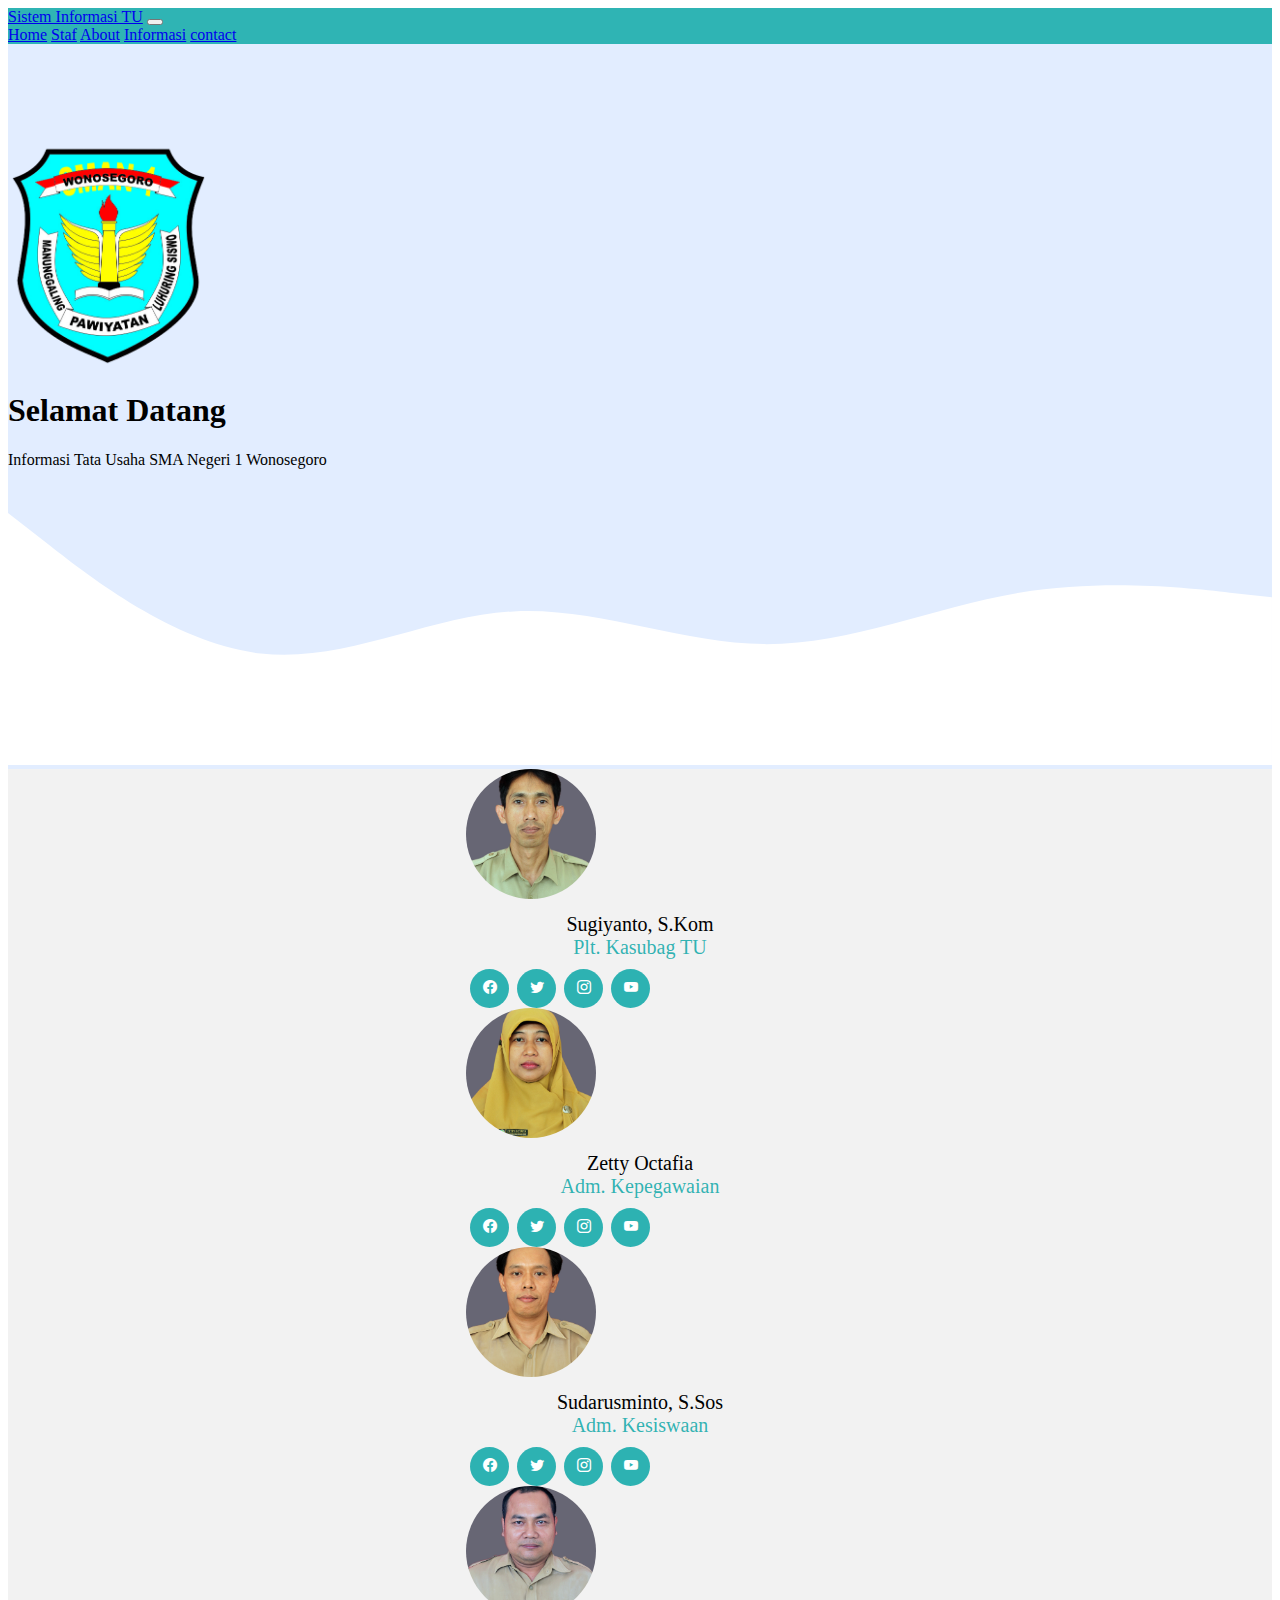
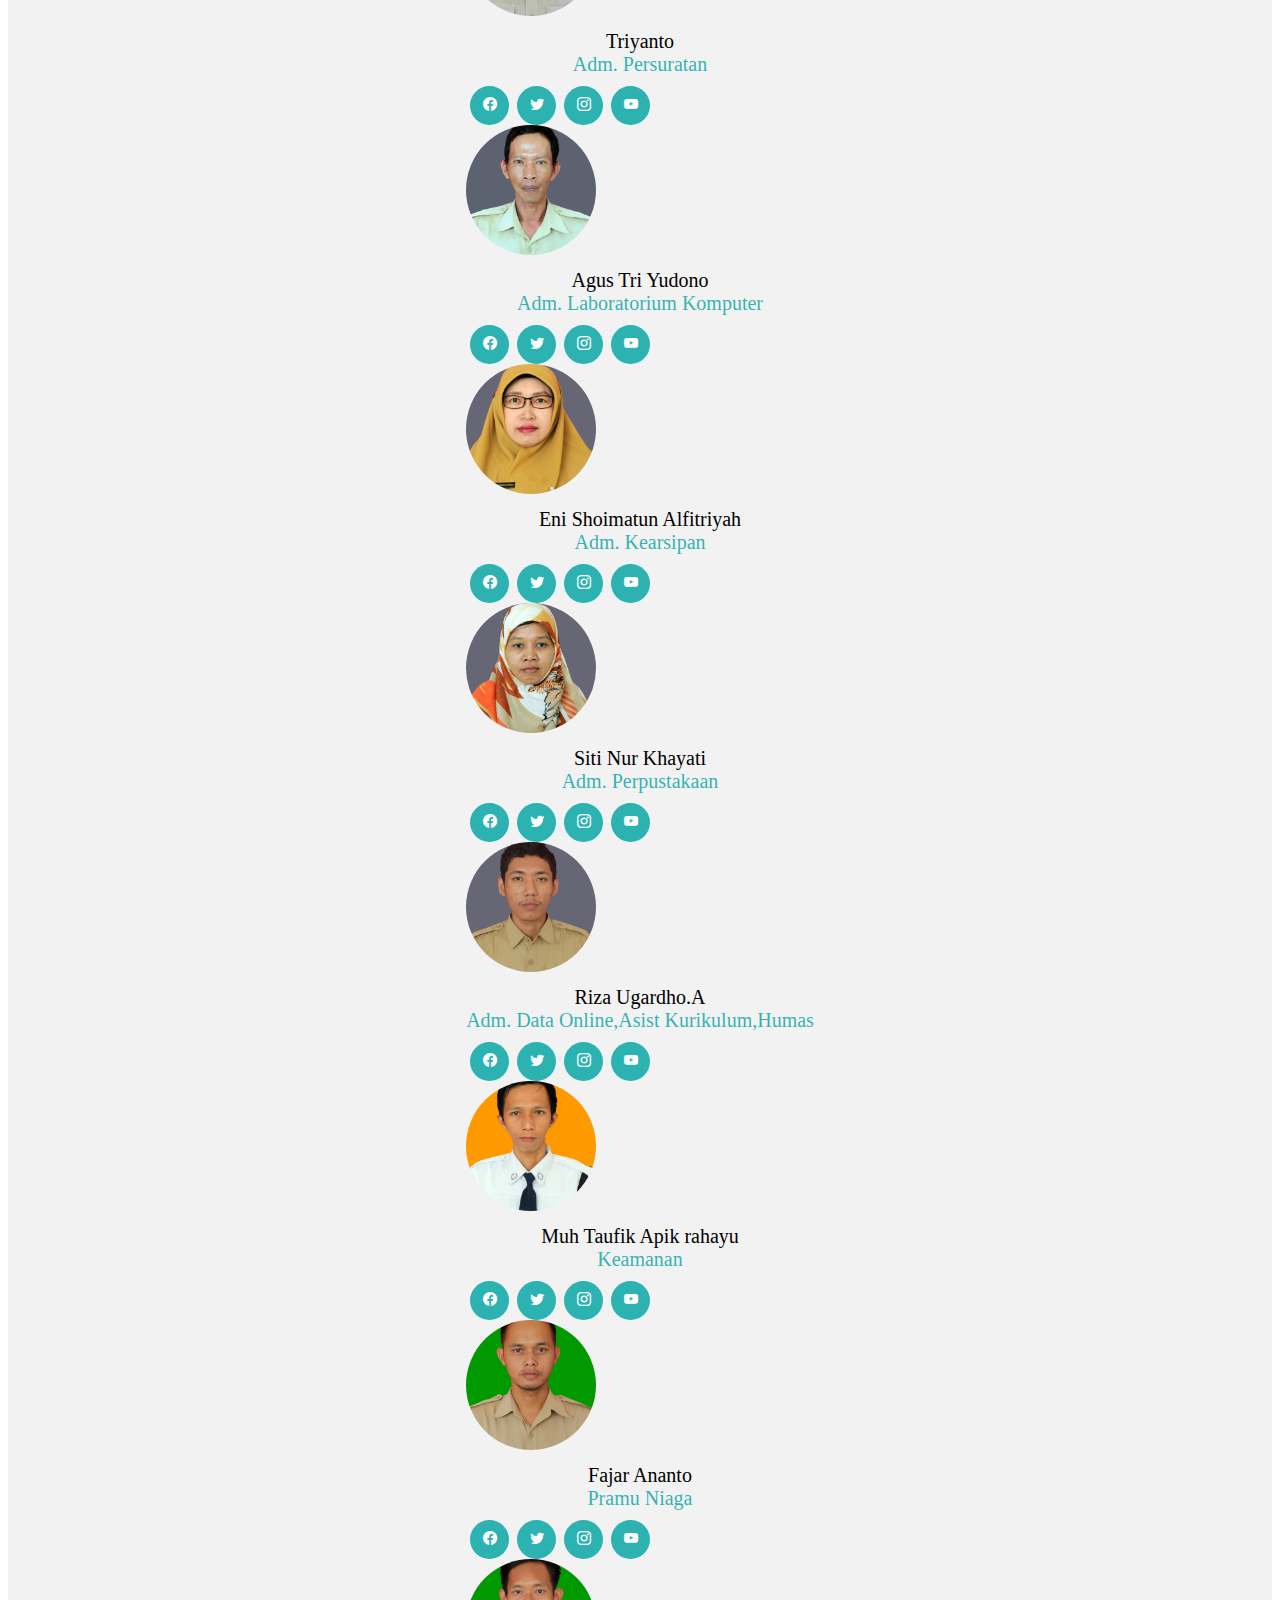
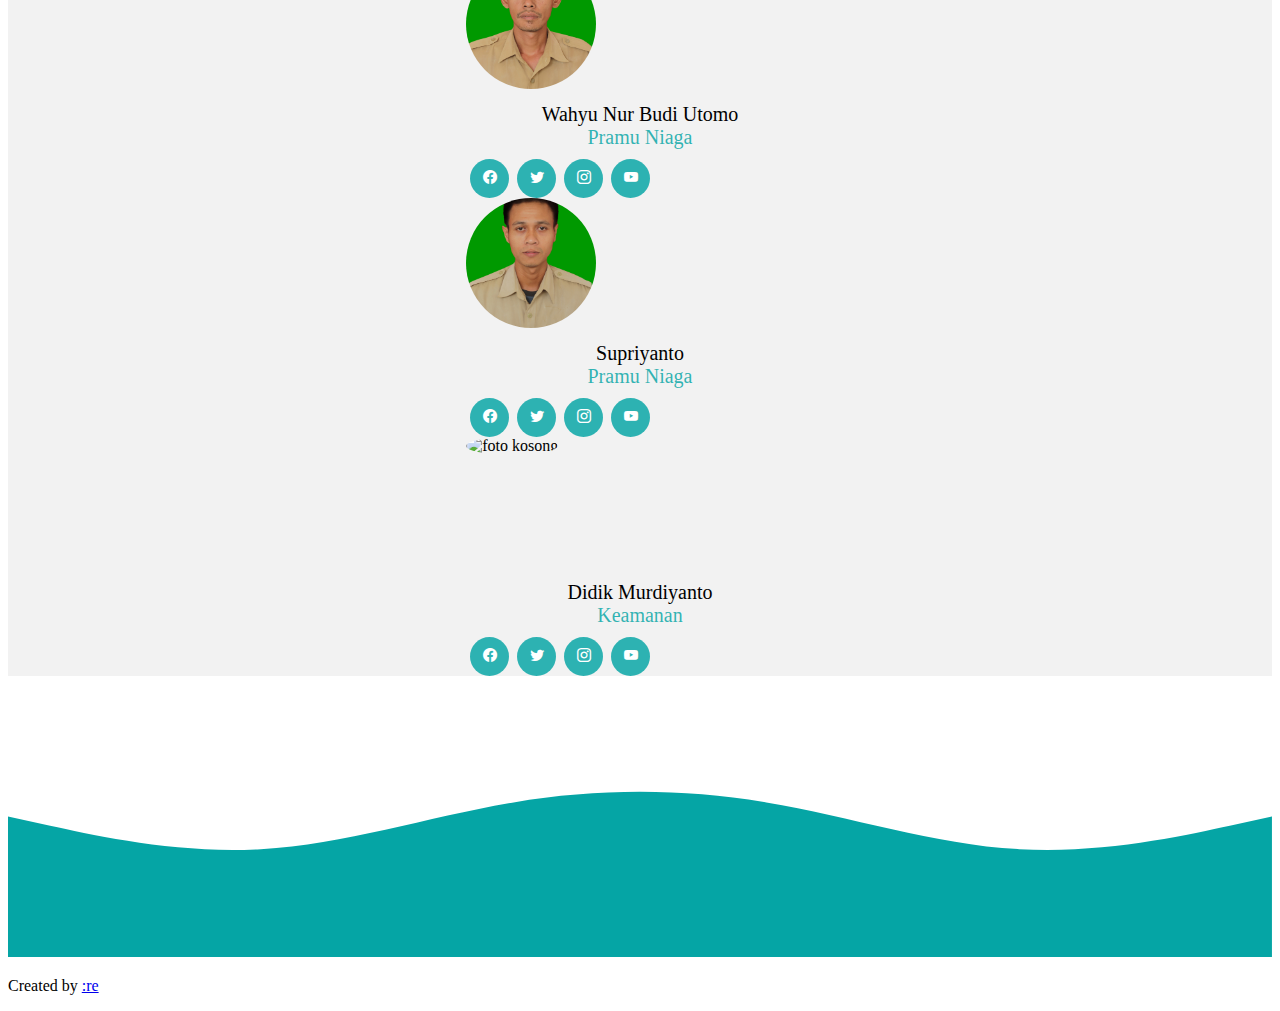
==== staff.html @ 58297046 "first commit" ====
<!DOCTYPE html>
<html lang="en">
  <head>
    <!-- Required meta tags -->
    <meta charset="utf-8" />
    <meta name="viewport" content="width=device-width, initial-scale=1" />

    <!-- Bootstrap CSS -->
    <link href="https://cdn.jsdelivr.net/npm/bootstrap@5.1.3/dist/css/bootstrap.min.css" rel="stylesheet" integrity="sha384-1BmE4kWBq78iYhFldvKuhfTAU6auU8tT94WrHftjDbrCEXSU1oBoqyl2QvZ6jIW3" crossorigin="anonymous" />

    <!-- CSS Nya BOS -->
    <link rel="stylesheet" href="staff.css" />

    <title>Tata Usaha SMANSAWO</title>
  </head>
  <body id="staff">
    <!-- navbar -->
    <nav class="navbar navbar-expand-lg navbar-dark shadow fixed-top" style="background-color: rgba(5, 165, 165, 0.83)">
      <div class="container">
        <a class="navbar-brand" href="index.html">Sistem Informasi TU</a>
        <button class="navbar-toggler" type="button" data-bs-toggle="collapse" data-bs-target="#navbarNavAltMarkup" aria-controls="navbarNavAltMarkup" aria-expanded="false" aria-label="Toggle navigation">
          <span class="navbar-toggler-icon"></span>
        </button>
        <div class="collapse navbar-collapse" id="navbarNavAltMarkup">
          <div class="navbar-nav ms-auto">
            <a class="nav-link active" aria-current="page" href="index.html">Home</a>
            <a class="nav-link" href="#">Staf</a>
            <a class="nav-link" href="#about">About</a>
            <a class="nav-link" href="#informasi">Informasi</a>
            <a class="nav-link" href="#contact">contact</a>
          </div>
        </div>
      </div>
    </nav>
    <!-- akhir navbar -->

    <!-- jumbotron -->
    <section class="jumbotron text-center">
      <img src="img/LOGO_SMA.png" alt="SMANSAWO" width="200" />
      <h1 class="display-4">Selamat Datang</h1>
      <p class="lead">Informasi Tata Usaha SMA Negeri 1 Wonosegoro</p>
      <svg xmlns="http://www.w3.org/2000/svg" viewBox="0 0 1440 320">
        <path
          fill="#ffffff"
          fill-opacity="1"
          d="M0,32L48,69.3C96,107,192,181,288,192C384,203,480,149,576,144C672,139,768,181,864,181.3C960,181,1056,139,1152,122.7C1248,107,1344,117,1392,122.7L1440,128L1440,320L1392,320C1344,320,1248,320,1152,320C1056,320,960,320,864,320C768,320,672,320,576,320C480,320,384,320,288,320C192,320,96,320,48,320L0,320Z"
        ></path>
      </svg>
    </section>
    <!-- akhir jumbotron -->

    <!-- user staff card -->

    <div class="container">
      <div class="main-card">
        <div class="cards">
          <div class="card">
            <div class="content">
              <div class="img">
                <img src="img/staff/ktu.jpg" alt="ktu" />
              </div>
              <div class="details">
                <div class="name">Sugiyanto, S.Kom</div>
                <div class="job">Plt. Kasubag TU</div>
              </div>
              <div class="media-icons">
                <a href="#"><i class="bi bi-facebook"></i> </a>
                <a href="#"><i class="bi bi-twitter"></i> </a>
                <a href="#"><i class="bi bi-instagram"></i> </a>
                <a href="#"><i class="bi bi-youtube"></i> </a>
              </div>
            </div>
          </div>
          <div class="card">
            <div class="content">
              <div class="img">
                <img src="img/staff/kepegawaian.jpg" alt="kepegawaian" />
              </div>
              <div class="details">
                <div class="name">Zetty Octafia</div>
                <div class="job">Adm. Kepegawaian</div>
              </div>
              <div class="media-icons">
                <a href="#"><i class="bi bi-facebook"></i> </a>
                <a href="#"><i class="bi bi-twitter"></i> </a>
                <a href="#"><i class="bi bi-instagram"></i> </a>
                <a href="#"><i class="bi bi-youtube"></i> </a>
              </div>
            </div>
          </div>
          <div class="card">
            <div class="content">
              <div class="img">
                <img src="img/staff/kesiswaan.jpg" alt="kesiswaan" />
              </div>
              <div class="details">
                <div class="name">Sudarusminto, S.Sos</div>
                <div class="job">Adm. Kesiswaan</div>
              </div>
              <div class="media-icons">
                <a href="#"><i class="bi bi-facebook"></i> </a>
                <a href="#"><i class="bi bi-twitter"></i> </a>
                <a href="#"><i class="bi bi-instagram"></i> </a>
                <a href="#"><i class="bi bi-youtube"></i> </a>
              </div>
            </div>
          </div>
          <div class="card">
            <div class="content">
              <div class="img">
                <img src="img/staff/persuratan.jpg" alt="persuratan" />
              </div>
              <div class="details">
                <div class="name">Triyanto</div>
                <div class="job">Adm. Persuratan</div>
              </div>
              <div class="media-icons">
                <a href="#"><i class="bi bi-facebook"></i> </a>
                <a href="#"><i class="bi bi-twitter"></i> </a>
                <a href="#"><i class="bi bi-instagram"></i> </a>
                <a href="#"><i class="bi bi-youtube"></i> </a>
              </div>
            </div>
          </div>
          <div class="card">
            <div class="content">
              <div class="img">
                <img src="img/staff/lab kom.jpg" alt="labkom" />
              </div>
              <div class="details">
                <div class="name">Agus Tri Yudono</div>
                <div class="job">Adm. Laboratorium Komputer</div>
              </div>
              <div class="media-icons">
                <a href="#"><i class="bi bi-facebook"></i> </a>
                <a href="#"><i class="bi bi-twitter"></i> </a>
                <a href="#"><i class="bi bi-instagram"></i> </a>
                <a href="#"><i class="bi bi-youtube"></i> </a>
              </div>
            </div>
          </div>
          <div class="card">
            <div class="content">
              <div class="img">
                <img src="img/staff/kearsipan.jpg" alt="kearsipan" />
              </div>
              <div class="details">
                <div class="name">Eni Shoimatun Alfitriyah</div>
                <div class="job">Adm. Kearsipan</div>
              </div>
              <div class="media-icons">
                <a href="#"><i class="bi bi-facebook"></i> </a>
                <a href="#"><i class="bi bi-twitter"></i> </a>
                <a href="#"><i class="bi bi-instagram"></i> </a>
                <a href="#"><i class="bi bi-youtube"></i> </a>
              </div>
            </div>
          </div>
          <div class="card">
            <div class="content">
              <div class="img">
                <img src="img/staff/perpus.jpg" alt="perpustakaan" />
              </div>
              <div class="details">
                <div class="name">Siti Nur Khayati</div>
                <div class="job">Adm. Perpustakaan</div>
              </div>
              <div class="media-icons">
                <a href="#"><i class="bi bi-facebook"></i> </a>
                <a href="#"><i class="bi bi-twitter"></i> </a>
                <a href="#"><i class="bi bi-instagram"></i> </a>
                <a href="#"><i class="bi bi-youtube"></i> </a>
              </div>
            </div>
          </div>
          <div class="card">
            <div class="content">
              <div class="img">
                <img src="img/staff/16.jpg" alt="datonkur" />
              </div>
              <div class="details">
                <div class="name">Riza Ugardho.A</div>
                <div class="job">Adm. Data Online,Asist Kurikulum,Humas</div>
              </div>
              <div class="media-icons">
                <a href="#"><i class="bi bi-facebook"></i> </a>
                <a href="#"><i class="bi bi-twitter"></i> </a>
                <a href="#"><i class="bi bi-instagram"></i> </a>
                <a href="#"><i class="bi bi-youtube"></i> </a>
              </div>
            </div>
          </div>
          <div class="card">
            <div class="content">
              <div class="img">
                <img src="img/staff/keamanan.jpg" alt="keamanan" />
              </div>
              <div class="details">
                <div class="name">Muh Taufik Apik rahayu</div>
                <div class="job">Keamanan</div>
              </div>
              <div class="media-icons">
                <a href="#"><i class="bi bi-facebook"></i> </a>
                <a href="#"><i class="bi bi-twitter"></i> </a>
                <a href="#"><i class="bi bi-instagram"></i> </a>
                <a href="#"><i class="bi bi-youtube"></i> </a>
              </div>
            </div>
          </div>
          <div class="card">
            <div class="content">
              <div class="img">
                <img src="img/staff/kebersihan.jpg" alt="kepegawaian" />
              </div>
              <div class="details">
                <div class="name">Fajar Ananto</div>
                <div class="job">Pramu Niaga</div>
              </div>
              <div class="media-icons">
                <a href="#"><i class="bi bi-facebook"></i> </a>
                <a href="#"><i class="bi bi-twitter"></i> </a>
                <a href="#"><i class="bi bi-instagram"></i> </a>
                <a href="#"><i class="bi bi-youtube"></i> </a>
              </div>
            </div>
          </div>
          <div class="card">
            <div class="content">
              <div class="img">
                <img src="img/staff/kebersihan1.jpg" alt="kepegawaian" />
              </div>
              <div class="details">
                <div class="name">Wahyu Nur Budi Utomo</div>
                <div class="job">Pramu Niaga</div>
              </div>
              <div class="media-icons">
                <a href="#"><i class="bi bi-facebook"></i> </a>
                <a href="#"><i class="bi bi-twitter"></i> </a>
                <a href="#"><i class="bi bi-instagram"></i> </a>
                <a href="#"><i class="bi bi-youtube"></i> </a>
              </div>
            </div>
          </div>
          <div class="card">
            <div class="content">
              <div class="img">
                <img src="img/staff/kebersihan2.jpg" alt="kepegawaian" />
              </div>
              <div class="details">
                <div class="name">Supriyanto</div>
                <div class="job">Pramu Niaga</div>
              </div>
              <div class="media-icons">
                <a href="#"><i class="bi bi-facebook"></i> </a>
                <a href="#"><i class="bi bi-twitter"></i> </a>
                <a href="#"><i class="bi bi-instagram"></i> </a>
                <a href="#"><i class="bi bi-youtube"></i> </a>
              </div>
            </div>
          </div>
          <div class="card">
            <div class="content">
              <div class="img">
                <img src="" alt="foto kosong" />
              </div>
              <div class="details">
                <div class="name">Didik Murdiyanto</div>
                <div class="job">Keamanan</div>
              </div>
              <div class="media-icons">
                <a href="#"><i class="bi bi-facebook"></i> </a>
                <a href="#"><i class="bi bi-twitter"></i> </a>
                <a href="#"><i class="bi bi-instagram"></i> </a>
                <a href="#"><i class="bi bi-youtube"></i> </a>
              </div>
            </div>
          </div>
        </div>
      </div>
    </div>

    <!-- akhir user staff card -->

    <!-- footer -->
    <footer class="text-black-50 text-center">
      <svg xmlns="http://www.w3.org/2000/svg" viewBox="0 0 1440 320">
        <path
          fill="#05a5a5"
          fill-opacity="1"
          d="M0,160L48,170.7C96,181,192,203,288,197.3C384,192,480,160,576,144C672,128,768,128,864,144C960,160,1056,192,1152,197.3C1248,203,1344,181,1392,170.7L1440,160L1440,320L1392,320C1344,320,1248,320,1152,320C1056,320,960,320,864,320C768,320,672,320,576,320C480,320,384,320,288,320C192,320,96,320,48,320L0,320Z"
        ></path>
      </svg>
      <p>Created by <a href="https://www.instagram.com/ugardho_" class="text-black-50 fw-bold">:re</a></p>
    </footer>
    <!-- akhir footer -->

    <script src="https://cdn.jsdelivr.net/npm/bootstrap@5.1.3/dist/js/bootstrap.bundle.min.js" integrity="sha384-ka7Sk0Gln4gmtz2MlQnikT1wXgYsOg+OMhuP+IlRH9sENBO0LRn5q+8nbTov4+1p" crossorigin="anonymous"></script>
  </body>
</html>
---- staff.css ----
@import url("https://cdn.jsdelivr.net/npm/bootstrap-icons@1.8.1/font/bootstrap-icons.css");

.jumbotron {
  padding-top: 6rem;
  background-color: #e2edff;
}
.cards .card .content .img {
  height: 130px;
  width: 130px;
  margin-bottom: 14px;
}
.card .content .details {
  display: flex;
  flex-direction: column;
  justify-content: center;
  align-items: center;
  text-align: center;
}
.cards .card .content .img img {
  height: 100%;
  width: 100%;
  object-fit: cover;
  border-radius: 50%;
}
.card .content .details .name {
  font-size: 20px;
  font-weight: 500;
}
.card .content .details .job {
  font-size: 20px;
  color: rgba(5, 165, 165, 0.83);
}
.card .content .media-icons {
  display: flex;
  margin-top: 10px;
}
.card .content .media-icons a {
  height: 35px;
  width: 35px;
  color: #ffff;
  background: rgba(5, 165, 165, 0.83);
  margin: 0 4px;
  border-radius: 50%;
  text-align: center;
  line-height: 33px;
  font-size: 14px;
  border: 2px solid transparent;
  transition: all 0.4s ease;
}

.card .content .media-icons a:hover {
  border-color: rgba(5, 165, 165, 0.83);
  color: rgba(5, 165, 165, 0.83);
  background: #ffff;
}
.main-card {
  display: flex;
  align-items: center;
  justify-content: center;
  background: #f2f2f2;
}
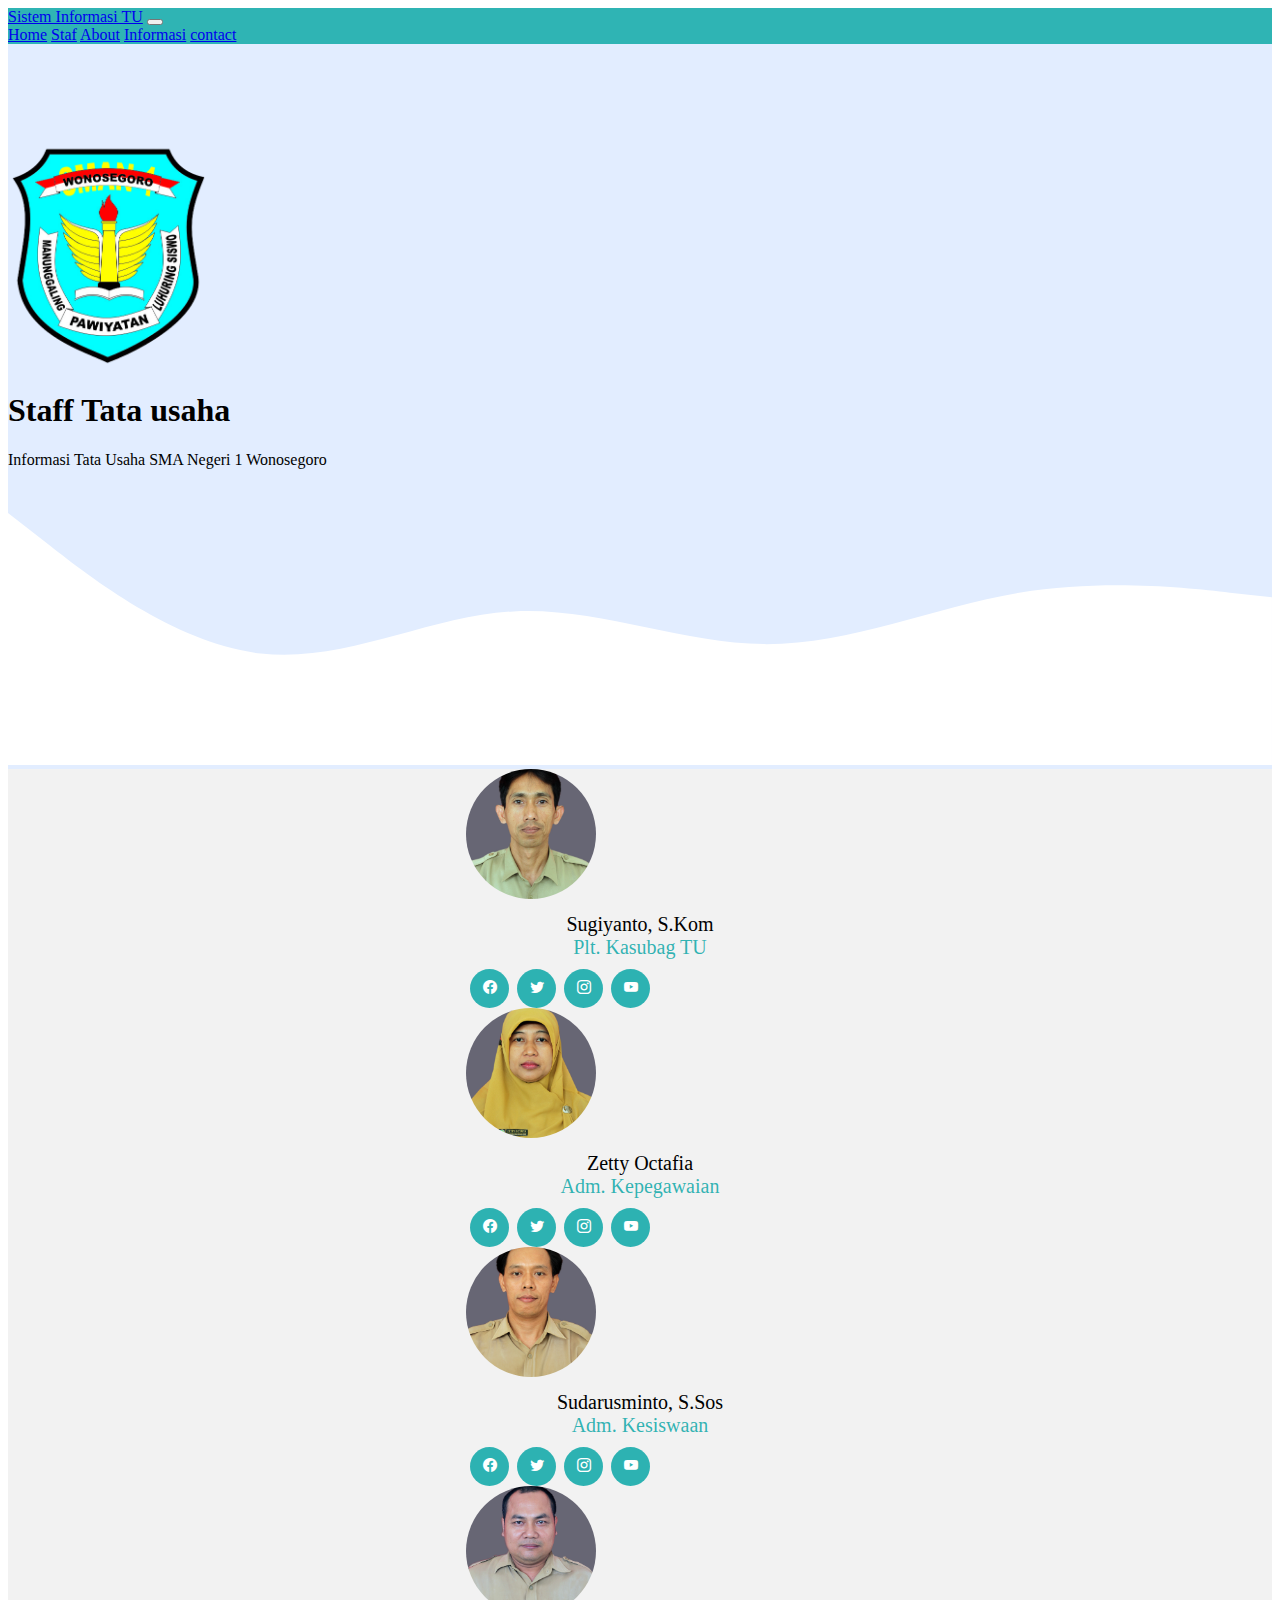
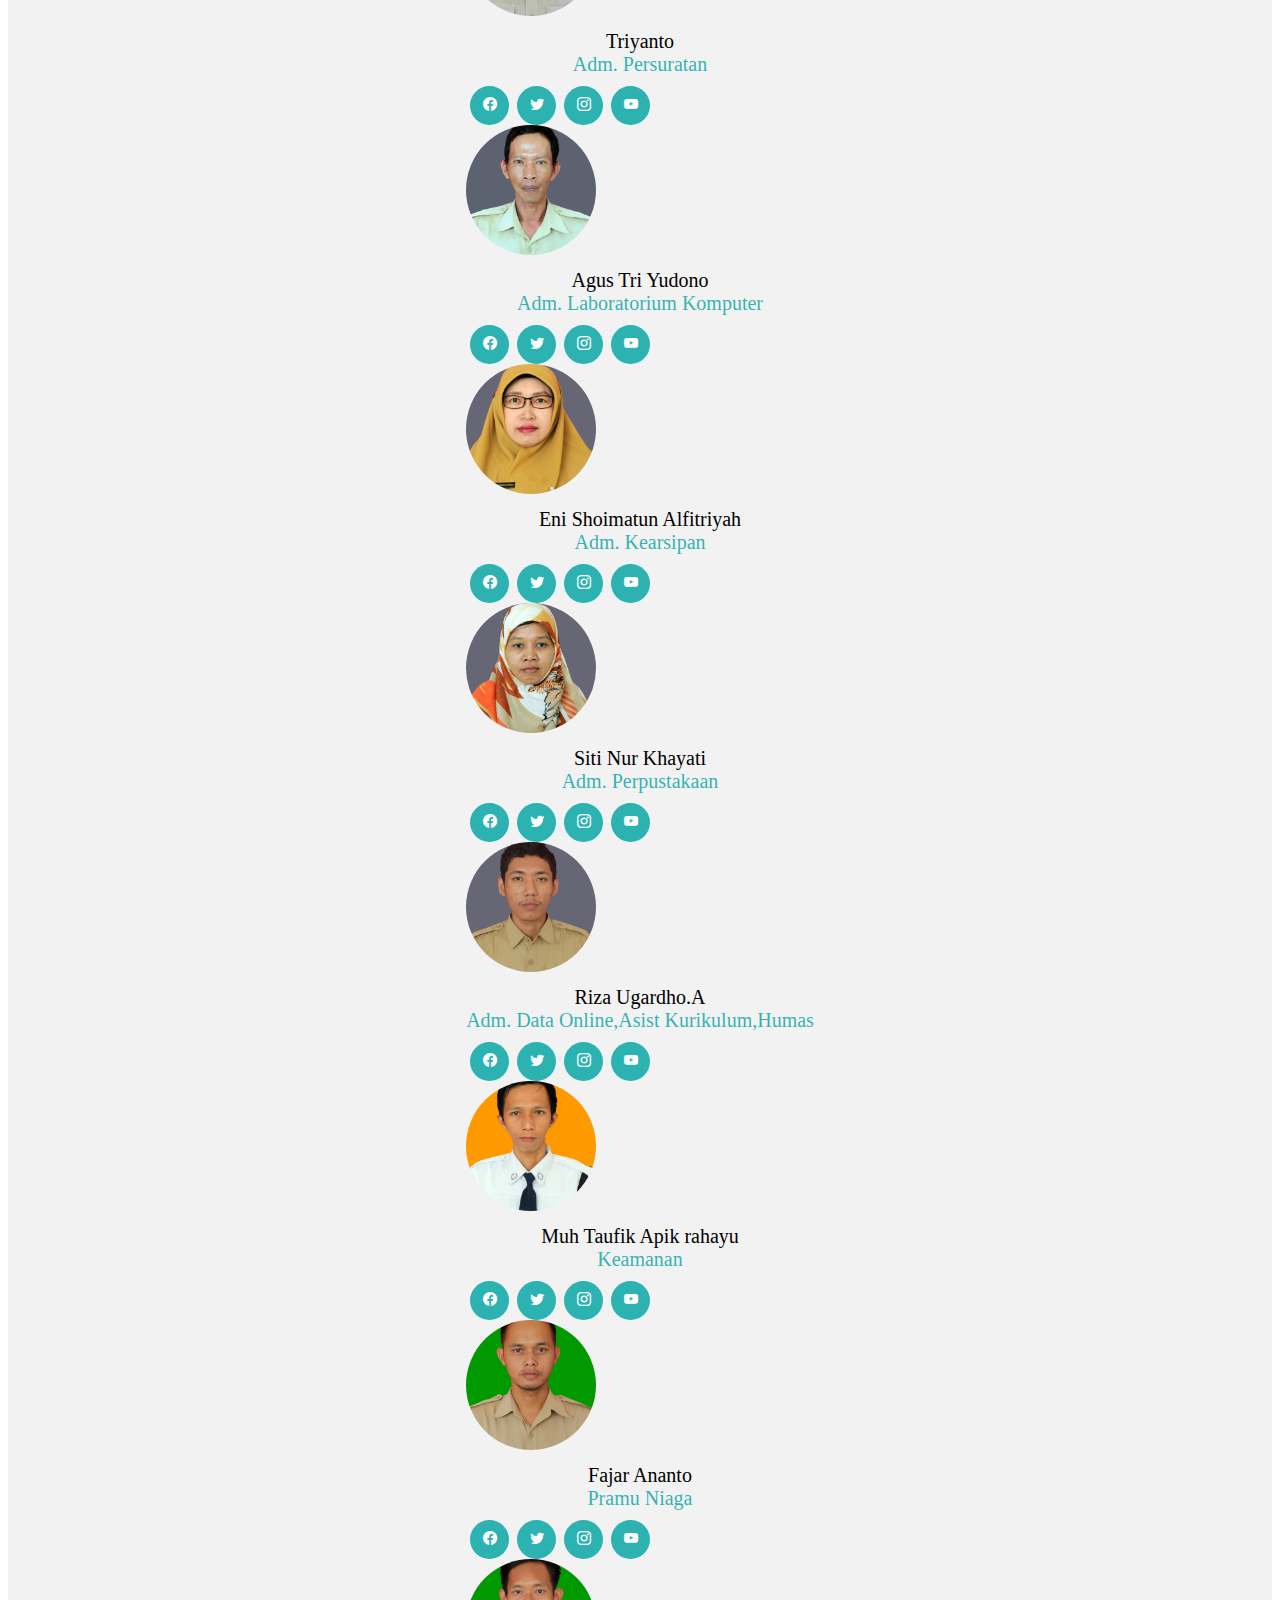
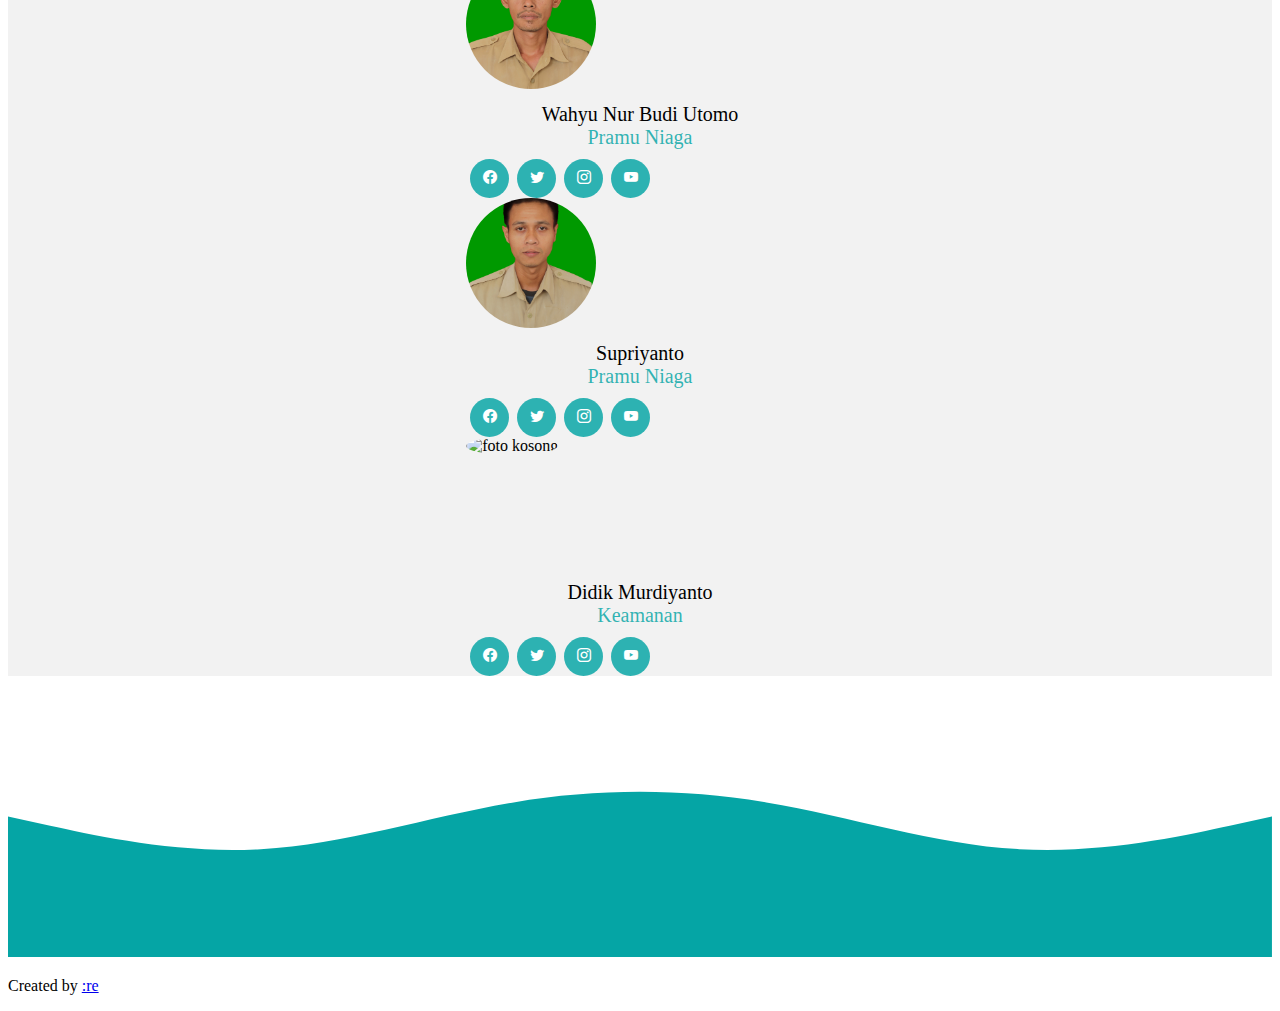
==== commit 036a917f: "nama baru" ====
--- a/staff.html
+++ b/staff.html
@@ -37,7 +37,7 @@
     <!-- jumbotron -->
     <section class="jumbotron text-center">
       <img src="img/LOGO_SMA.png" alt="SMANSAWO" width="200" />
-      <h1 class="display-4">Selamat Datang</h1>
+      <h1 class="display-4">Staff Tata usaha</h1>
       <p class="lead">Informasi Tata Usaha SMA Negeri 1 Wonosegoro</p>
       <svg xmlns="http://www.w3.org/2000/svg" viewBox="0 0 1440 320">
         <path
